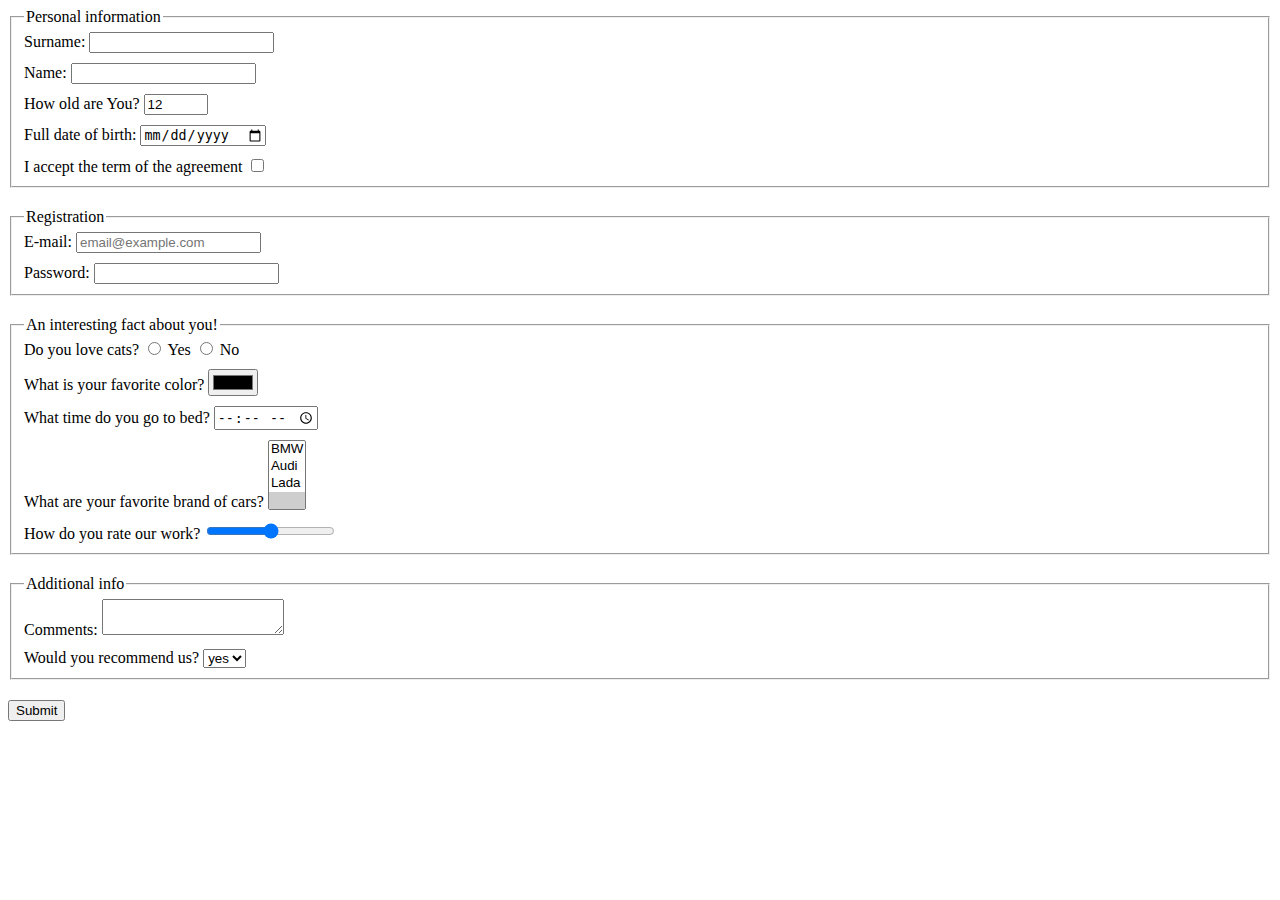
==== src/index.html @ 331ba87f "html-form v1" ====
<!doctype html>
<html lang="en">
  <head>
    <meta charset="UTF-8">
    <meta name="viewport"
      content="width=device-width, user-scalable=no, initial-scale=1.0, maximum-scale=1.0, minimum-scale=1.0">
    <meta http-equiv="X-UA-Compatible" content="ie=edge">
    <title>HTML Form</title>
    <link rel="stylesheet" href="./style.css">
  </head>
  <body>
    <form
      action="https://mate-academy-form-lesson.herokuapp.com/create-application"
      method="POST" autocomplete="off">
      <fieldset class="fieldset">
        <legend>Personal information</legend>

        <label
          class="label"
          for="surname"
        >
          Surname:
          <input type="text"
            name="surname"
            id="surname"
          >
        </label>

        <label
          class="label"
          for="name"
        >
          Name:
          <input
            type="text"
            name="name"
            id="name"
          >
        </label>

        <label
          class="label"
          for="age"
        >
          How old are You?
          <input
            type="number"
            name="age"
            id="age"
            value="12"
            min="1"
            max="100"
          >
        </label>

        <label
          class="label"
          for="date"
        >
          Full date of birth:
          <input
            type="date"
            name="date"
            id="date"
          >
        </label>

        <label
          class="label"
          for="agreement"
        >
          I accept the term of the agreement
          <input
            type="checkbox"
            name="agreement"
            id="agreement"
            required
          >
        </label>
      </fieldset>

      <fieldset class="fieldset">
        <legend>Registration</legend>

        <label
          class="label"
          for="email"
        >
          E-mail:
          <input
            type="email"
            name="email"
            id="email"
            placeholder="email@example.com"
          >
        </label>

        <label
          class="label"
          for="password"
        >
          Password:
          <input
            type="password"
            name="password"
            id="password"
            minlength="6"
            maxlength="16"
          >
        </label>
      </fieldset>

      <fieldset class="fieldset">
        <legend>An interesting fact about you!</legend>

        <label for="cat-y"
          class="label"
        >
        Do you love cats?
          <label for="cat-y">
            <input
              type="radio"
              name="cats"
              id="cat-y"
            >
            Yes
          </label>

          <label for="cat-n">
            <input
              type="radio"
              name="cats"
              id="cat-n"
            >
            No
          </label>
        </label>

        <label
          class="label"
          for="color"
        >
          What is your favorite color?
          <input
            type="color"
            name="color"
            id="color"
          >
        </label>

        <label
          class="label"
          for="time"
        >
          What time do you go to bed?
          <input
            type="time"
            name="time"
            id="time"
          >
        </label>

        <label
          class="label"
          for="cars"
        >
          What are your favorite brand of cars?
          <select
            name="cars"
            id="cars"
            multiple
          >
            <option value="BMW">
              BMW
            </option>

            <option value="Audi">
              Audi
            </option>

            <option value="Lada">
              Lada
            </option>

            <option
              value=""
              disabled
              selected
            >

            </option>
          </select>
        </label>

        <label
          class="label"
          for="rate"
        >
          How do you rate our work?
          <input
            type="range"
            name="rate"
            id="rate"
          >
        </label>
      </fieldset>

      <fieldset class="fieldset">
        <legend>Additional info</legend>

        <label
          class="label"
          for="textarea"
        >
          Comments:
          <textarea
            name="comment"
            id="textarea"
          >
          </textarea>
        </label>

        <label
          class="label"
          for="recommend"
        >
          Would you recommend us?
          <select
            name="recommend"
            id="recommend"
          >
            <option value="yes">
              yes
            </option>

            <option value="no">
              no
            </option>
          </select>
        </label>
      </fieldset>
      <button type="submit">
        Submit
      </button>
    </form>
    <script type="text/javascript" src="./main.js"></script>
  </body>
</html>
---- src/style.css ----
.label {
  display: block;
  margin-bottom: 10px;
}

.label:last-child {
  margin-bottom: 0;
}

.fieldset {
  margin-bottom: 20px;
}
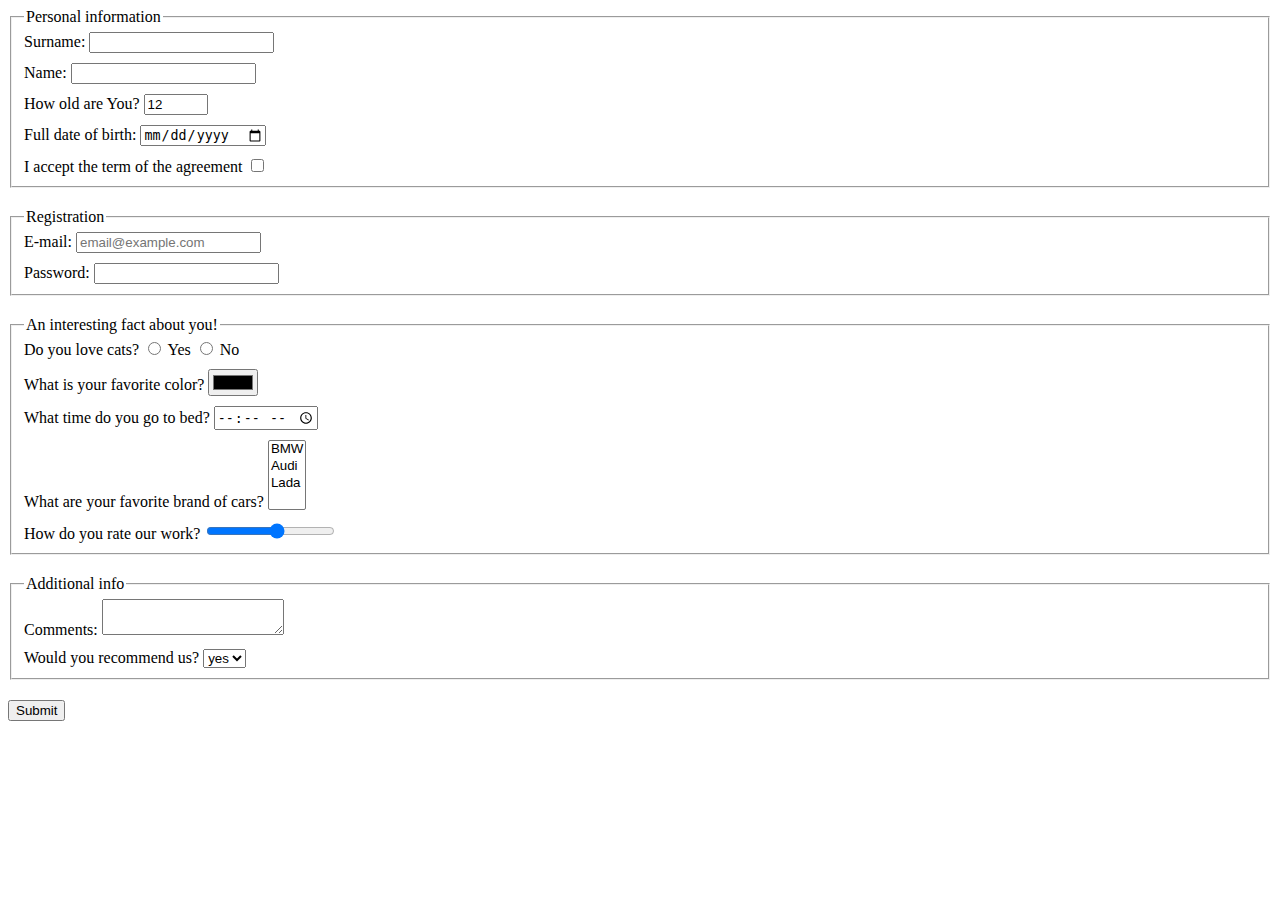
==== commit a7332f04: "html-form v2" ====
--- a/src/index.html
+++ b/src/index.html
@@ -11,7 +11,9 @@
   <body>
     <form
       action="https://mate-academy-form-lesson.herokuapp.com/create-application"
-      method="POST" autocomplete="off">
+      method="POST"
+      autocomplete="off"
+    >
       <fieldset class="fieldset">
         <legend>Personal information</legend>
 
@@ -20,7 +22,8 @@
           for="surname"
         >
           Surname:
-          <input type="text"
+          <input
+            type="text"
             name="surname"
             id="surname"
           >
@@ -170,25 +173,11 @@
             id="cars"
             multiple
           >
-            <option value="BMW">
-              BMW
-            </option>
-
-            <option value="Audi">
-              Audi
-            </option>
-
-            <option value="Lada">
-              Lada
-            </option>
-
-            <option
-              value=""
-              disabled
-              selected
-            >
-
-            </option>
+            <option value="BMW">BMW</option>
+
+            <option value="Audi">Audi</option>
+
+            <option value="Lada">Lada</option>
           </select>
         </label>
 
@@ -201,6 +190,9 @@
             type="range"
             name="rate"
             id="rate"
+            min="1"
+            max="10"
+            step="1"
           >
         </label>
       </fieldset>
@@ -229,17 +221,16 @@
             name="recommend"
             id="recommend"
           >
-            <option value="yes">
-              yes
-            </option>
-
-            <option value="no">
-              no
-            </option>
+            <option value="yes">yes</option>
+
+            <option value="no">no</option>
           </select>
         </label>
       </fieldset>
-      <button type="submit">
+      <button
+        type="submit"
+        onsubmit="onSubmit()"
+      >
         Submit
       </button>
     </form>
